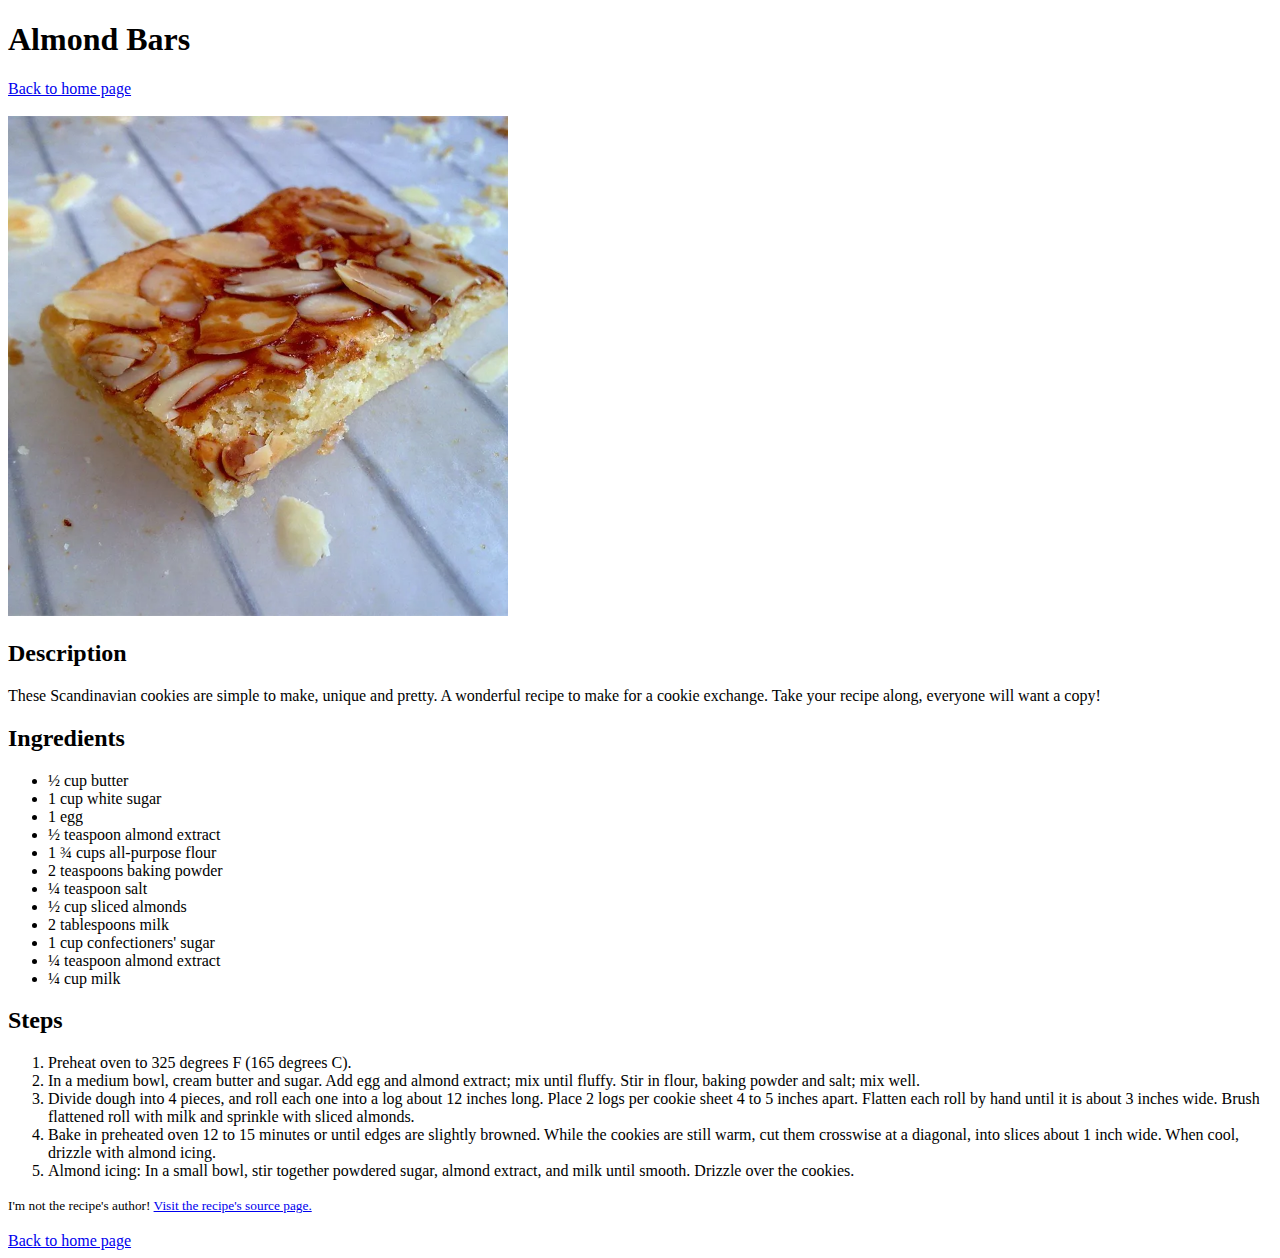
==== recipes/almond-bars.html @ 33a5e2bc "Create first recipe page" ====
<!DOCTYPE html>
<html lang="en">
  <head>
    <meta charset="UTF-8" />
    <meta name="viewport" content="width=device-width, initial-scale=1.0" />
    <title>Almond Bars</title>
  </head>
  <body>
    <h1>Almond Bars</h1>

    <a href="../index.html">Back to home page</a>
    <br /><br />

    <img
      src="../img/almond-bars.webp"
      alt="Almond bars image"
      height="500px"
    />

    <h2>Description</h2>
    <p>
      These Scandinavian cookies are simple to make, unique and pretty. A
      wonderful recipe to make for a cookie exchange. Take your recipe along,
      everyone will want a copy!
    </p>

    <h2>Ingredients</h2>
    <ul>
      <li>½ cup butter</li>
      <li>1 cup white sugar</li>
      <li>1 egg</li>
      <li>½ teaspoon almond extract</li>
      <li>1 ¾ cups all-purpose flour</li>
      <li>2 teaspoons baking powder</li>
      <li>¼ teaspoon salt</li>
      <li>½ cup sliced almonds</li>
      <li>2 tablespoons milk</li>
      <li>1 cup confectioners' sugar</li>
      <li>¼ teaspoon almond extract</li>
      <li>¼ cup milk</li>
    </ul>

    <h2>Steps</h2>
    <ol>
      <li>Preheat oven to 325 degrees F (165 degrees C).</li>
      <li>
        In a medium bowl, cream butter and sugar. Add egg and almond extract;
        mix until fluffy. Stir in flour, baking powder and salt; mix well.
      </li>
      <li>
        Divide dough into 4 pieces, and roll each one into a log about 12 inches
        long. Place 2 logs per cookie sheet 4 to 5 inches apart. Flatten each
        roll by hand until it is about 3 inches wide. Brush flattened roll with
        milk and sprinkle with sliced almonds.
      </li>
      <li>
        Bake in preheated oven 12 to 15 minutes or until edges are slightly
        browned. While the cookies are still warm, cut them crosswise at a
        diagonal, into slices about 1 inch wide. When cool, drizzle with almond
        icing.
      </li>
      <li>
        Almond icing: In a small bowl, stir together powdered sugar, almond
        extract, and milk until smooth. Drizzle over the cookies.
      </li>
    </ol>

    <small>
      I'm not the recipe's author!
      <a
        href="https://www.allrecipes.com/recipe/11534/scandinavian-almond-bars/"
        target="_blank"
        rel="noreferrer"
      >
        Visit the recipe's source page.
      </a>
    </small>

    <br /><br />
    <a href="../index.html">Back to home page</a>
  </body>
</html>
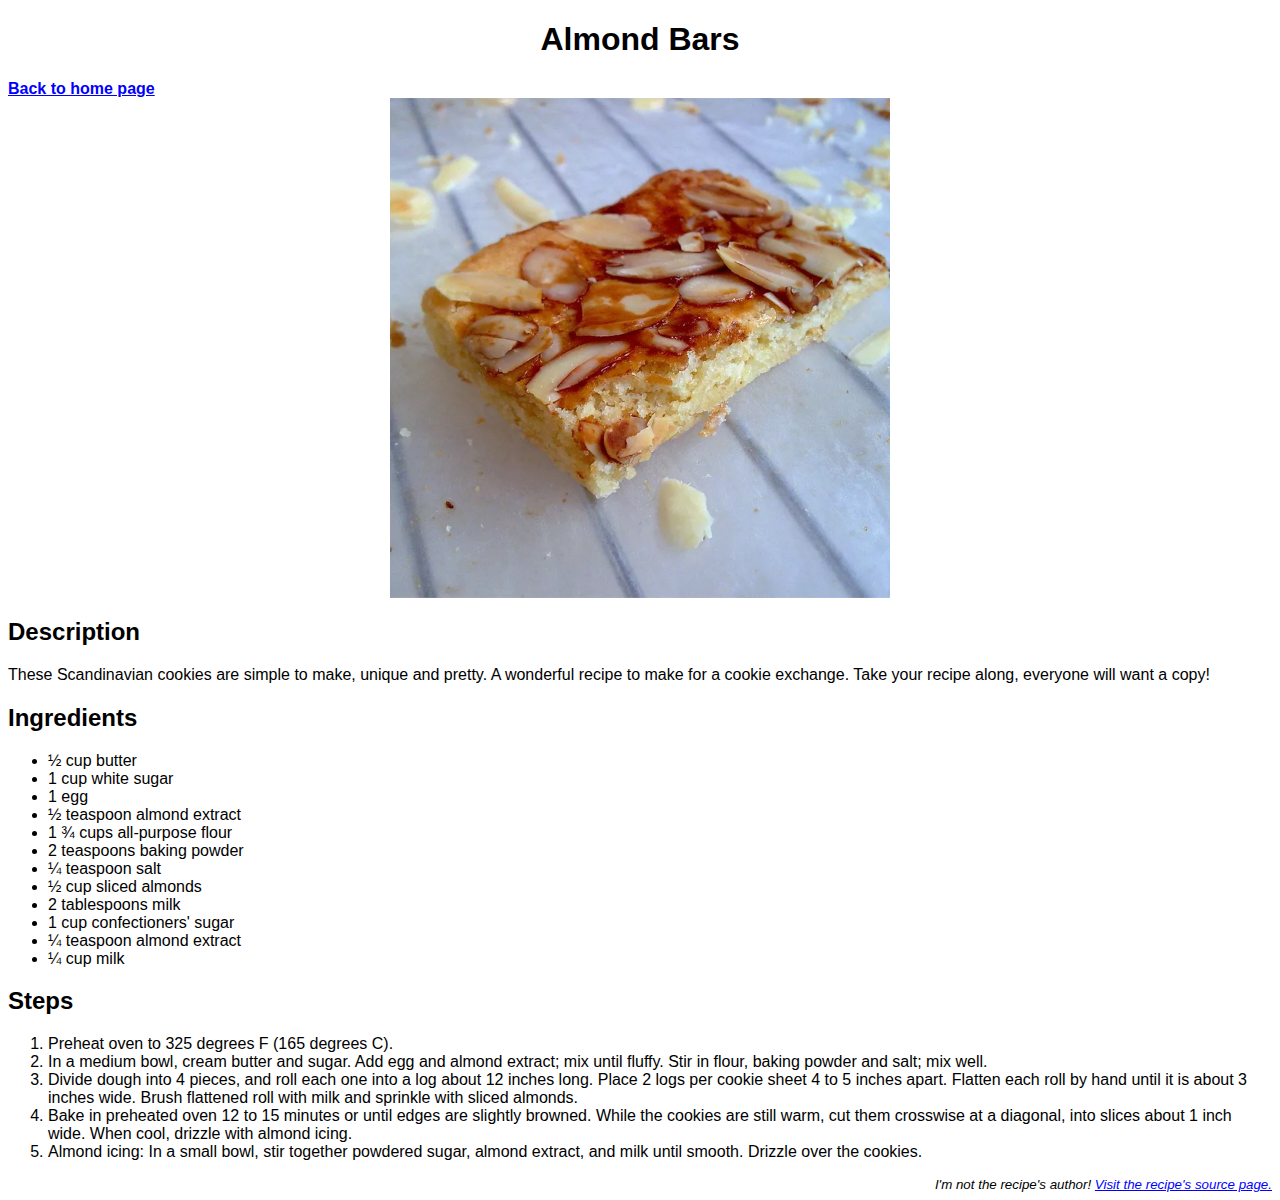
==== commit 2fe551b6: "Style pages" ====
--- a/recipes/almond-bars.html
+++ b/recipes/almond-bars.html
@@ -3,80 +3,85 @@
   <head>
     <meta charset="UTF-8" />
     <meta name="viewport" content="width=device-width, initial-scale=1.0" />
+    <link rel="stylesheet" href="../style.css" />
     <title>Almond Bars</title>
   </head>
   <body>
-    <h1>Almond Bars</h1>
+    <h1 class="title title_primary">Almond Bars</h1>
 
-    <a href="../index.html">Back to home page</a>
-    <br /><br />
+    <nav class="nav">
+      <a href="../index.html" class="link nav__link">Back to home page</a>
+    </nav>
 
-    <img
-      src="../img/almond-bars.webp"
-      alt="Almond bars image"
-      height="500px"
-    />
+    <div class="card">
+      <img
+        src="../img/almond-bars.webp"
+        alt="Image of an almond bar"
+        class="image card__image"
+        height="500px"
+      />
+    </div>
 
-    <h2>Description</h2>
-    <p>
+    <h2 class="title title_secondary">Description</h2>
+    <p class="text">
       These Scandinavian cookies are simple to make, unique and pretty. A
       wonderful recipe to make for a cookie exchange. Take your recipe along,
       everyone will want a copy!
     </p>
 
-    <h2>Ingredients</h2>
-    <ul>
-      <li>½ cup butter</li>
-      <li>1 cup white sugar</li>
-      <li>1 egg</li>
-      <li>½ teaspoon almond extract</li>
-      <li>1 ¾ cups all-purpose flour</li>
-      <li>2 teaspoons baking powder</li>
-      <li>¼ teaspoon salt</li>
-      <li>½ cup sliced almonds</li>
-      <li>2 tablespoons milk</li>
-      <li>1 cup confectioners' sugar</li>
-      <li>¼ teaspoon almond extract</li>
-      <li>¼ cup milk</li>
+    <h2 class="title title_secondary">Ingredients</h2>
+    <ul class="list">
+      <li class="text list__item">½ cup butter</li>
+      <li class="text list__item">1 cup white sugar</li>
+      <li class="text list__item">1 egg</li>
+      <li class="text list__item">½ teaspoon almond extract</li>
+      <li class="text list__item">1 ¾ cups all-purpose flour</li>
+      <li class="text list__item">2 teaspoons baking powder</li>
+      <li class="text list__item">¼ teaspoon salt</li>
+      <li class="text list__item">½ cup sliced almonds</li>
+      <li class="text list__item">2 tablespoons milk</li>
+      <li class="text list__item">1 cup confectioners' sugar</li>
+      <li class="text list__item">¼ teaspoon almond extract</li>
+      <li class="text list__item">¼ cup milk</li>
     </ul>
 
-    <h2>Steps</h2>
-    <ol>
-      <li>Preheat oven to 325 degrees F (165 degrees C).</li>
-      <li>
+    <h2 class="title title_secondary">Steps</h2>
+    <ol class="list">
+      <li class="text list__item">
+        Preheat oven to 325 degrees F (165 degrees C).
+      </li>
+      <li class="text list__item">
         In a medium bowl, cream butter and sugar. Add egg and almond extract;
         mix until fluffy. Stir in flour, baking powder and salt; mix well.
       </li>
-      <li>
+      <li class="text list__item">
         Divide dough into 4 pieces, and roll each one into a log about 12 inches
         long. Place 2 logs per cookie sheet 4 to 5 inches apart. Flatten each
         roll by hand until it is about 3 inches wide. Brush flattened roll with
         milk and sprinkle with sliced almonds.
       </li>
-      <li>
+      <li class="text list__item">
         Bake in preheated oven 12 to 15 minutes or until edges are slightly
         browned. While the cookies are still warm, cut them crosswise at a
         diagonal, into slices about 1 inch wide. When cool, drizzle with almond
         icing.
       </li>
-      <li>
+      <li class="text list__item">
         Almond icing: In a small bowl, stir together powdered sugar, almond
         extract, and milk until smooth. Drizzle over the cookies.
       </li>
     </ol>
 
-    <small>
+    <small class="text text_italic text_right">
       I'm not the recipe's author!
       <a
         href="https://www.allrecipes.com/recipe/11534/scandinavian-almond-bars/"
+        class="link"
         target="_blank"
         rel="noreferrer"
       >
         Visit the recipe's source page.
       </a>
     </small>
-
-    <br /><br />
-    <a href="../index.html">Back to home page</a>
   </body>
 </html>
--- a/style.css
+++ b/style.css
@@ -0,0 +1,63 @@
+html {
+  font-family: Arial, Helvetica, sans-serif;
+}
+
+.title_primary {
+  text-align: center;
+}
+
+.card {
+  width: fit-content;
+  margin: 0 auto;
+}
+
+.card__image {
+  display: block;
+  margin: 0 auto;
+}
+
+.text {
+  display: block;
+}
+
+.text_italic {
+  font-style: italic;
+}
+
+.text_right {
+  text-align: end;
+}
+
+.link {
+  color: blue;
+}
+
+.link:hover,
+.link:focus {
+  color: teal;
+}
+
+.link:active {
+  color: purple;
+}
+
+.list__item {
+  display: list-item;
+}
+
+.nav_shifted {
+  margin-left: 32px;
+}
+
+.nav__list {
+  padding: 0;
+  list-style: none;
+}
+
+.nav__item {
+  margin-bottom: 4px;
+}
+
+.nav__link {
+  font-weight: bold;
+}
